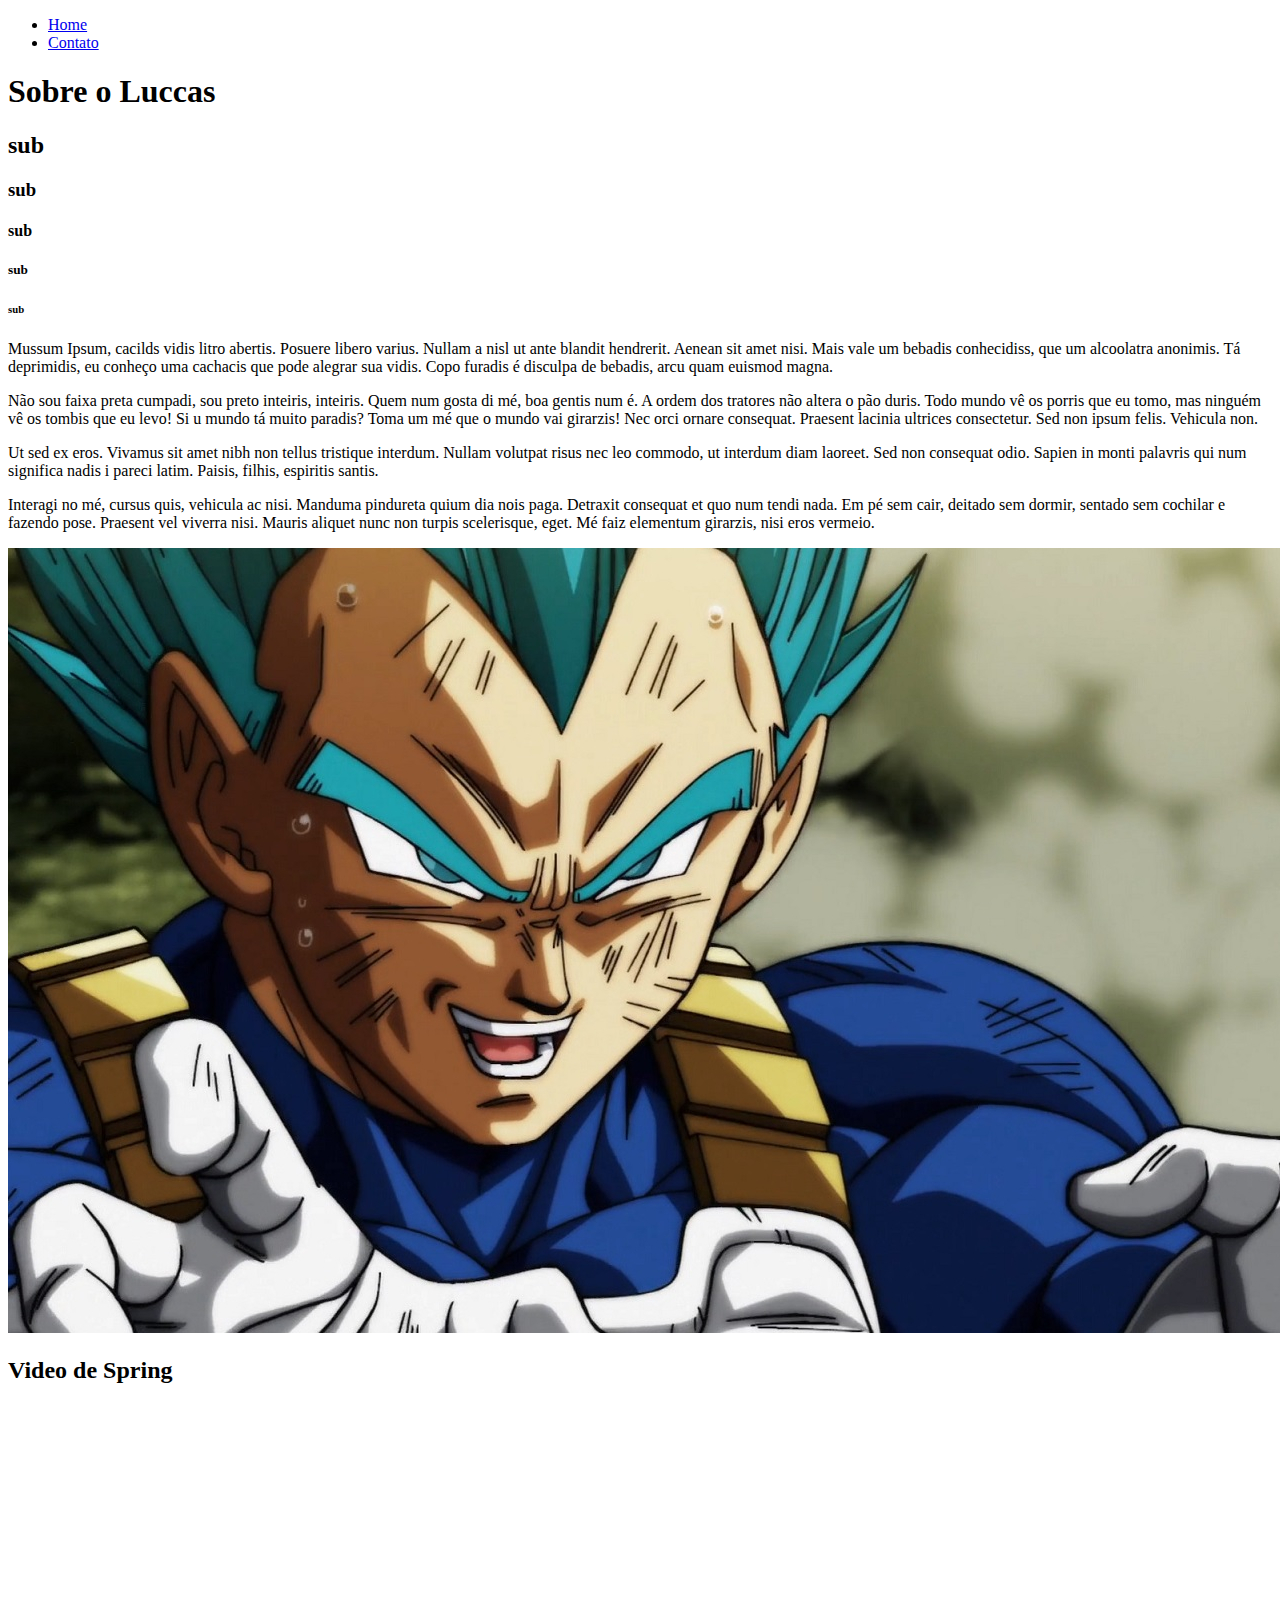
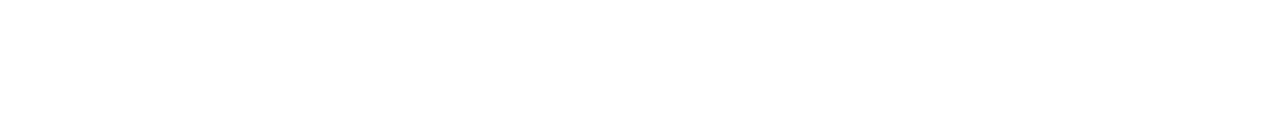
==== fundamentos01/index.html @ ad2ee7cc "Criação de uma pagina simples, aplicando os conceitos aprendidos sobre HTML" ====
<!DOCTYPE html>
<html lang="pt-br">
  <head>
    <meta charset="UTF-8" />
    <meta name="viewport" content="width=device-width, initial-scale=1.0" />
    <title>Meu Perfil</title>
  </head>
  <body>

    <ul>
        <li><a href="index.html">Home</a></li>
        <li><a href="contato.html">Contato</a> </li>
    </ul>

    <h1>Sobre o Luccas</h1>
    <h2>sub</h2>
    <h3>sub</h3>
    <h4>sub</h4>
    <h5>sub</h5>
    <h6>sub</h6>

    <p>
      Mussum Ipsum, cacilds vidis litro abertis. Posuere libero varius. Nullam a
      nisl ut ante blandit hendrerit. Aenean sit amet nisi. Mais vale um bebadis
      conhecidiss, que um alcoolatra anonimis. Tá deprimidis, eu conheço uma
      cachacis que pode alegrar sua vidis. Copo furadis é disculpa de bebadis,
      arcu quam euismod magna. 
    </p>  
    <p>  
      Não sou faixa preta cumpadi, sou preto inteiris,
      inteiris. Quem num gosta di mé, boa gentis num é. A ordem dos tratores não
      altera o pão duris. Todo mundo vê os porris que eu tomo, mas ninguém vê os
      tombis que eu levo! Si u mundo tá muito paradis? Toma um mé que o mundo
      vai girarzis! Nec orci ornare consequat. Praesent lacinia ultrices
      consectetur. Sed non ipsum felis. Vehicula non.
    </p>    
      Ut sed ex eros. Vivamus
      sit amet nibh non tellus tristique interdum. Nullam volutpat risus nec leo
      commodo, ut interdum diam laoreet. Sed non consequat odio. Sapien in monti
      palavris qui num significa nadis i pareci latim. Paisis, filhis, espiritis
      santis.
    </p>
    <p>
      Interagi no mé, cursus quis, vehicula ac nisi. Manduma pindureta
      quium dia nois paga. Detraxit consequat et quo num tendi nada. Em pé sem
      cair, deitado sem dormir, sentado sem cochilar e fazendo pose. Praesent
      vel viverra nisi. Mauris aliquet nunc non turpis scelerisque, eget. Mé
      faiz elementum girarzis, nisi eros vermeio.
    </p>

    <img src="/fundamentos01/assets/img/Dragon-Ball-Super-Vegeta-capa.jpg" alt="Foto Vegeta">

    <h2>Video de Spring</h2>

    <iframe 
        width="560" 
        height="315" 
        src="https://www.youtube.com/embed/r-6BwGW4Sr8" 
        frameborder="0" 
        allow="accelerometer; autoplay; clipboard-write; encrypted-media; gyroscope; picture-in-picture" 
        allowfullscreen>
    </iframe>

  </body>
</html>
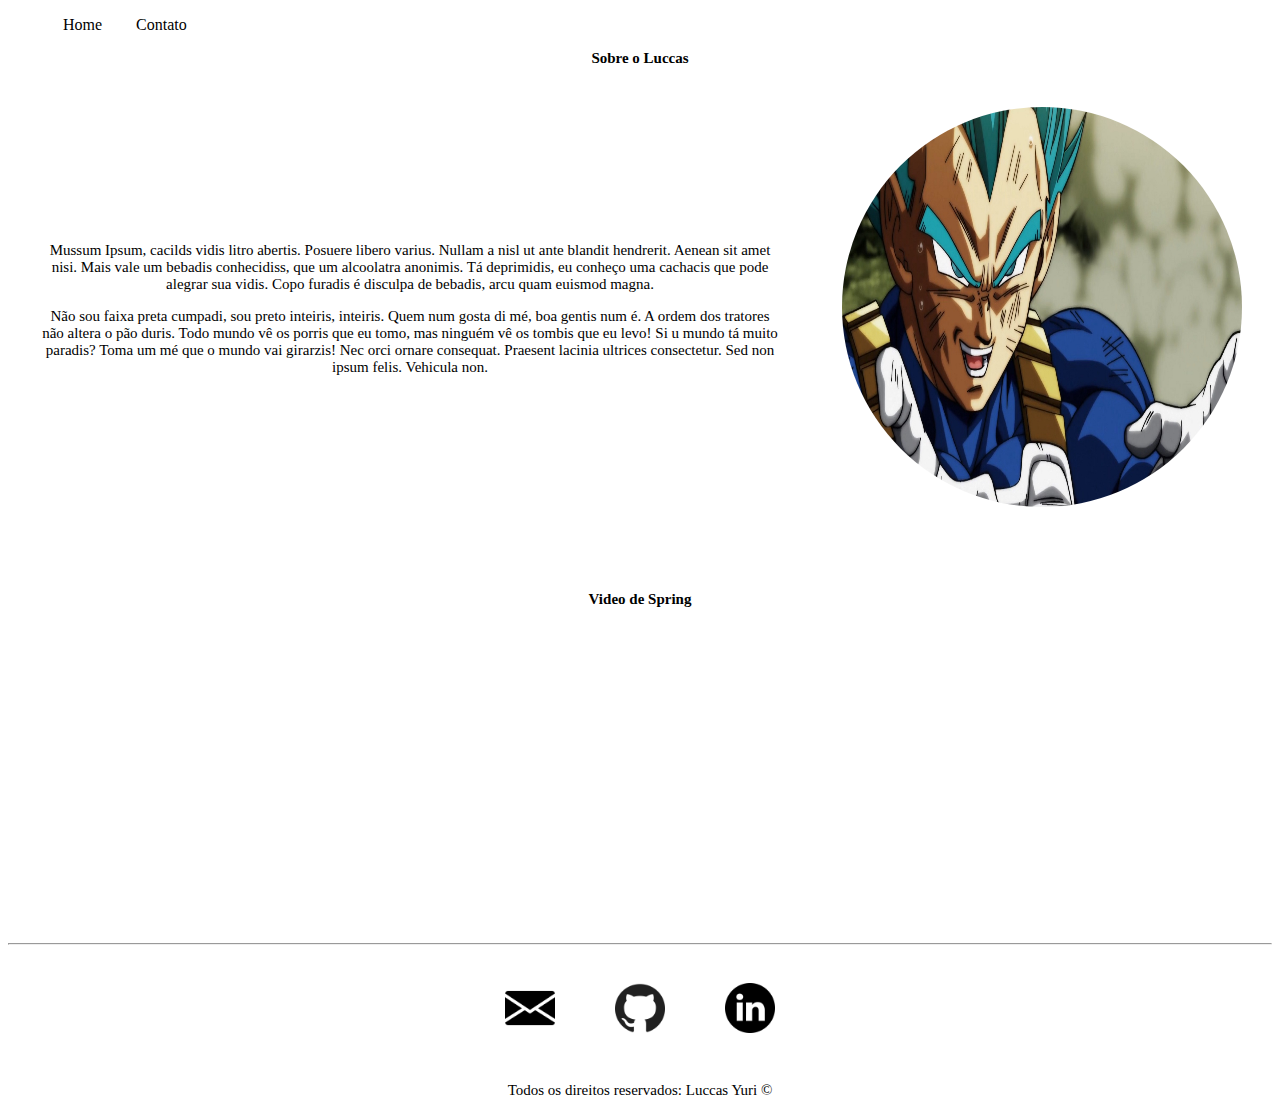
==== commit 66aefd5a: "Implementação de estilo no site, utilizando css" ====
--- a/fundamentos01/index.html
+++ b/fundamentos01/index.html
@@ -1,65 +1,66 @@
 <!DOCTYPE html>
 <html lang="pt-br">
-  <head>
-    <meta charset="UTF-8" />
-    <meta name="viewport" content="width=device-width, initial-scale=1.0" />
-    <title>Meu Perfil</title>
-  </head>
-  <body>
 
-    <ul>
-        <li><a href="index.html">Home</a></li>
-        <li><a href="contato.html">Contato</a> </li>
-    </ul>
+<head>
+  <meta charset="UTF-8" />
+  <meta name="viewport" content="width=device-width, initial-scale=1.0" />
+  <title>Meu Perfil</title>
+  <link rel="stylesheet" href="/fundamentos01/assets/css/style.css" />
+</head>
 
-    <h1>Sobre o Luccas</h1>
-    <h2>sub</h2>
-    <h3>sub</h3>
-    <h4>sub</h4>
-    <h5>sub</h5>
-    <h6>sub</h6>
+<body>
+  <ul id="menu">
+    <li><a href="index.html">Home</a></li>
+    <li><a href="contato.html">Contato</a></li>
+  </ul>
 
-    <p>
-      Mussum Ipsum, cacilds vidis litro abertis. Posuere libero varius. Nullam a
-      nisl ut ante blandit hendrerit. Aenean sit amet nisi. Mais vale um bebadis
-      conhecidiss, que um alcoolatra anonimis. Tá deprimidis, eu conheço uma
-      cachacis que pode alegrar sua vidis. Copo furadis é disculpa de bebadis,
-      arcu quam euismod magna. 
-    </p>  
-    <p>  
-      Não sou faixa preta cumpadi, sou preto inteiris,
-      inteiris. Quem num gosta di mé, boa gentis num é. A ordem dos tratores não
-      altera o pão duris. Todo mundo vê os porris que eu tomo, mas ninguém vê os
-      tombis que eu levo! Si u mundo tá muito paradis? Toma um mé que o mundo
-      vai girarzis! Nec orci ornare consequat. Praesent lacinia ultrices
-      consectetur. Sed non ipsum felis. Vehicula non.
-    </p>    
-      Ut sed ex eros. Vivamus
-      sit amet nibh non tellus tristique interdum. Nullam volutpat risus nec leo
-      commodo, ut interdum diam laoreet. Sed non consequat odio. Sapien in monti
-      palavris qui num significa nadis i pareci latim. Paisis, filhis, espiritis
-      santis.
-    </p>
-    <p>
-      Interagi no mé, cursus quis, vehicula ac nisi. Manduma pindureta
-      quium dia nois paga. Detraxit consequat et quo num tendi nada. Em pé sem
-      cair, deitado sem dormir, sentado sem cochilar e fazendo pose. Praesent
-      vel viverra nisi. Mauris aliquet nunc non turpis scelerisque, eget. Mé
-      faiz elementum girarzis, nisi eros vermeio.
-    </p>
+  <h1 class="center">Sobre o Luccas</h1>
 
-    <img src="/fundamentos01/assets/img/Dragon-Ball-Super-Vegeta-capa.jpg" alt="Foto Vegeta">
+  <div class="container mb-50">
+    <div class="p-30">
+      <p class="center">
+        Mussum Ipsum, cacilds vidis litro abertis. Posuere libero varius.
+        Nullam a nisl ut ante blandit hendrerit. Aenean sit amet nisi. Mais
+        vale um bebadis conhecidiss, que um alcoolatra anonimis. Tá
+        deprimidis, eu conheço uma cachacis que pode alegrar sua vidis. Copo
+        furadis é disculpa de bebadis, arcu quam euismod magna.
+      </p>
+      <p class="center">
+        Não sou faixa preta cumpadi, sou preto inteiris, inteiris. Quem num
+        gosta di mé, boa gentis num é. A ordem dos tratores não altera o pão
+        duris. Todo mundo vê os porris que eu tomo, mas ninguém vê os tombis
+        que eu levo! Si u mundo tá muito paradis? Toma um mé que o mundo vai
+        girarzis! Nec orci ornare consequat. Praesent lacinia ultrices
+        consectetur. Sed non ipsum felis. Vehicula non.
+      </p>
+    </div>
 
-    <h2>Video de Spring</h2>
+    <div>
+      <img class="br-50 wh-400 p-30" src="/fundamentos01/assets/img/vegeta01.jpg" alt="Foto Vegeta" />
+    </div>
+  </div>
 
-    <iframe 
-        width="560" 
-        height="315" 
-        src="https://www.youtube.com/embed/r-6BwGW4Sr8" 
-        frameborder="0" 
-        allow="accelerometer; autoplay; clipboard-write; encrypted-media; gyroscope; picture-in-picture" 
-        allowfullscreen>
+  <h2 class="center">Video de Spring</h2>
+  <div class="container">
+    <iframe width="560" height="315" src="https://www.youtube.com/embed/r-6BwGW4Sr8" frameborder="0"
+      allow="accelerometer; autoplay; clipboard-write; encrypted-media; gyroscope; picture-in-picture" allowfullscreen>
     </iframe>
+  </div>
+  <hr />
+  <footer>
+    <div class="container">
+      <a href="https://outlook.live.com/owa/" target="_blank">
+        <img class="tm-social p-30" src="/fundamentos01/assets/img/email.png" alt="Logo do Email" />
+      </a>
+      <a href="https://github.com/" target="_blank">
+        <img class="tm-social p-30" src="/fundamentos01/assets/img/github.png" alt="Logo do GitHub" />
+      </a>
+      <a href="https://www.linkedin.com/" target="_blank">
+        <img class="tm-social p-30" src="/fundamentos01/assets/img/linkedin.png" alt="Logo do Linkedin" />
+      </a>
+    </div>
+    <p class="center">Todos os direitos reservados: Luccas Yuri &copy;</p>
+  </footer>
+</body>
 
-  </body>
-</html>
+</html>--- a/fundamentos01/assets/css/style.css
+++ b/fundamentos01/assets/css/style.css
@@ -0,0 +1,52 @@
+/*Estilos da página index.html*/
+.center{
+    font-size: 15px;
+    text-align: center;
+}
+
+.container{
+    display: flex;
+    flex-flow: row;
+    justify-content: center;
+    align-items: center;
+}
+
+#menu li{
+    display: inline;
+    padding: 15px;
+}
+
+#menu li a {
+    text-decoration: none;
+    color: black
+}
+
+#menu li a:hover{
+    color: gray;
+}
+
+.p-30 {
+    padding: 30px;
+}
+
+.br-50 {
+    border-radius: 50%;
+}
+.wh-400 {
+    width: 400px;
+    height: 400px;
+}
+
+.tm-social{
+    width: 50px;
+    height: 50px;
+}
+.mb-50{
+    margin-bottom: 50px;
+}
+
+/*Estilos da página contato.html*/
+
+.ml-50{
+    margin-left: 50px;
+}